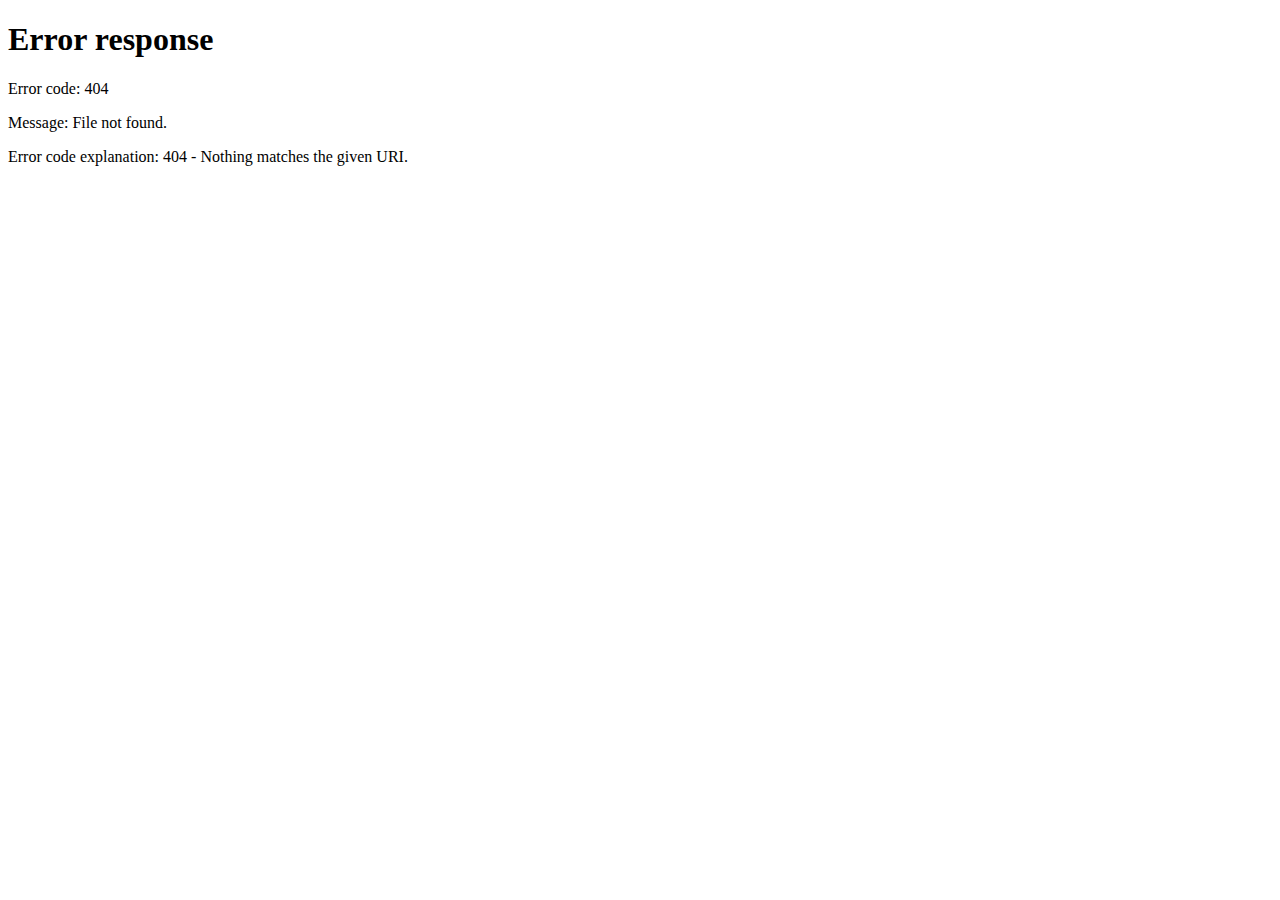
==== index.html @ a1de52d0 "ajout" ====
<!DOCTYPE html>
<html lang="en">
<head>
    <meta charset="UTF-8">
    <meta name="viewport" content="width=device-width, initial-scale=1.0">
    <title>Document</title>

    <script>
        // Fonction de détection d'appareil
        function detectDevice() {
            if (window.innerWidth >= 945) {
                // Rediriger vers la version desktop
                window.location.href = "pages_mobile-pc/index-desktop.html";
            } else {
                // Rediriger vers la version mobile
                window.location.href = "pages_mobile-pc/index-mobile.html";
            }
        }
    </script>
</head>
<body>
    <script>
        detectDevice();
    </script>
</body>
</html>
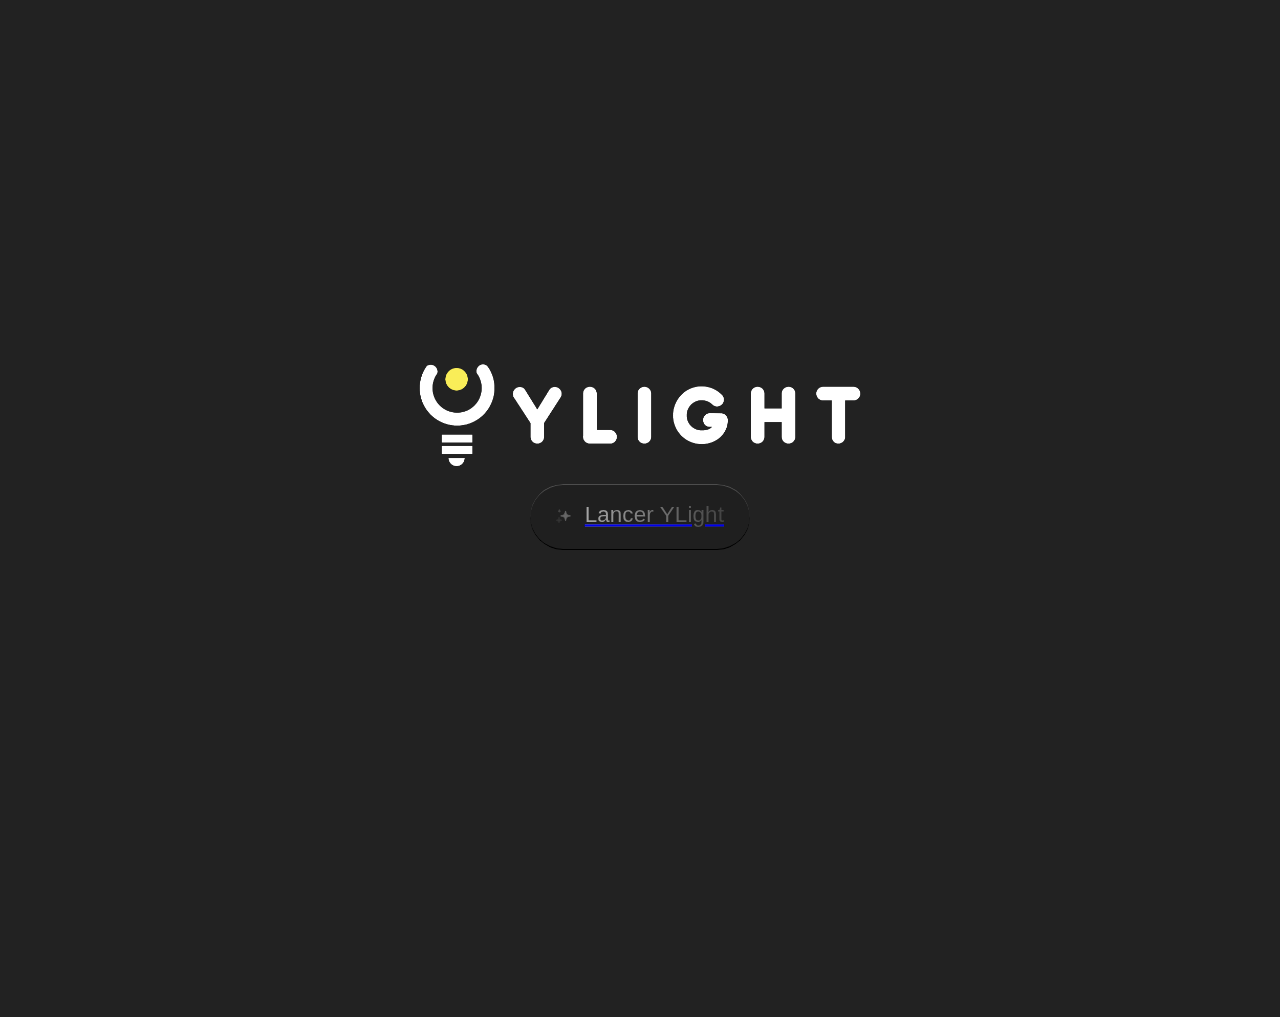
==== commit ca6e03d6: "Update index.html" ====
--- a/index.html
+++ b/index.html
@@ -10,10 +10,10 @@
         function detectDevice() {
             if (window.innerWidth >= 945) {
                 // Rediriger vers la version desktop
-                window.location.href = "pages_mobile-pc/index-desktop.html";
+                window.location.href = "index-desktop.html";
             } else {
                 // Rediriger vers la version mobile
-                window.location.href = "pages_mobile-pc/index-mobile.html";
+                window.location.href = "index-mobile.html";
             }
         }
     </script>
@@ -23,4 +23,4 @@
         detectDevice();
     </script>
 </body>
-</html>+</html>
